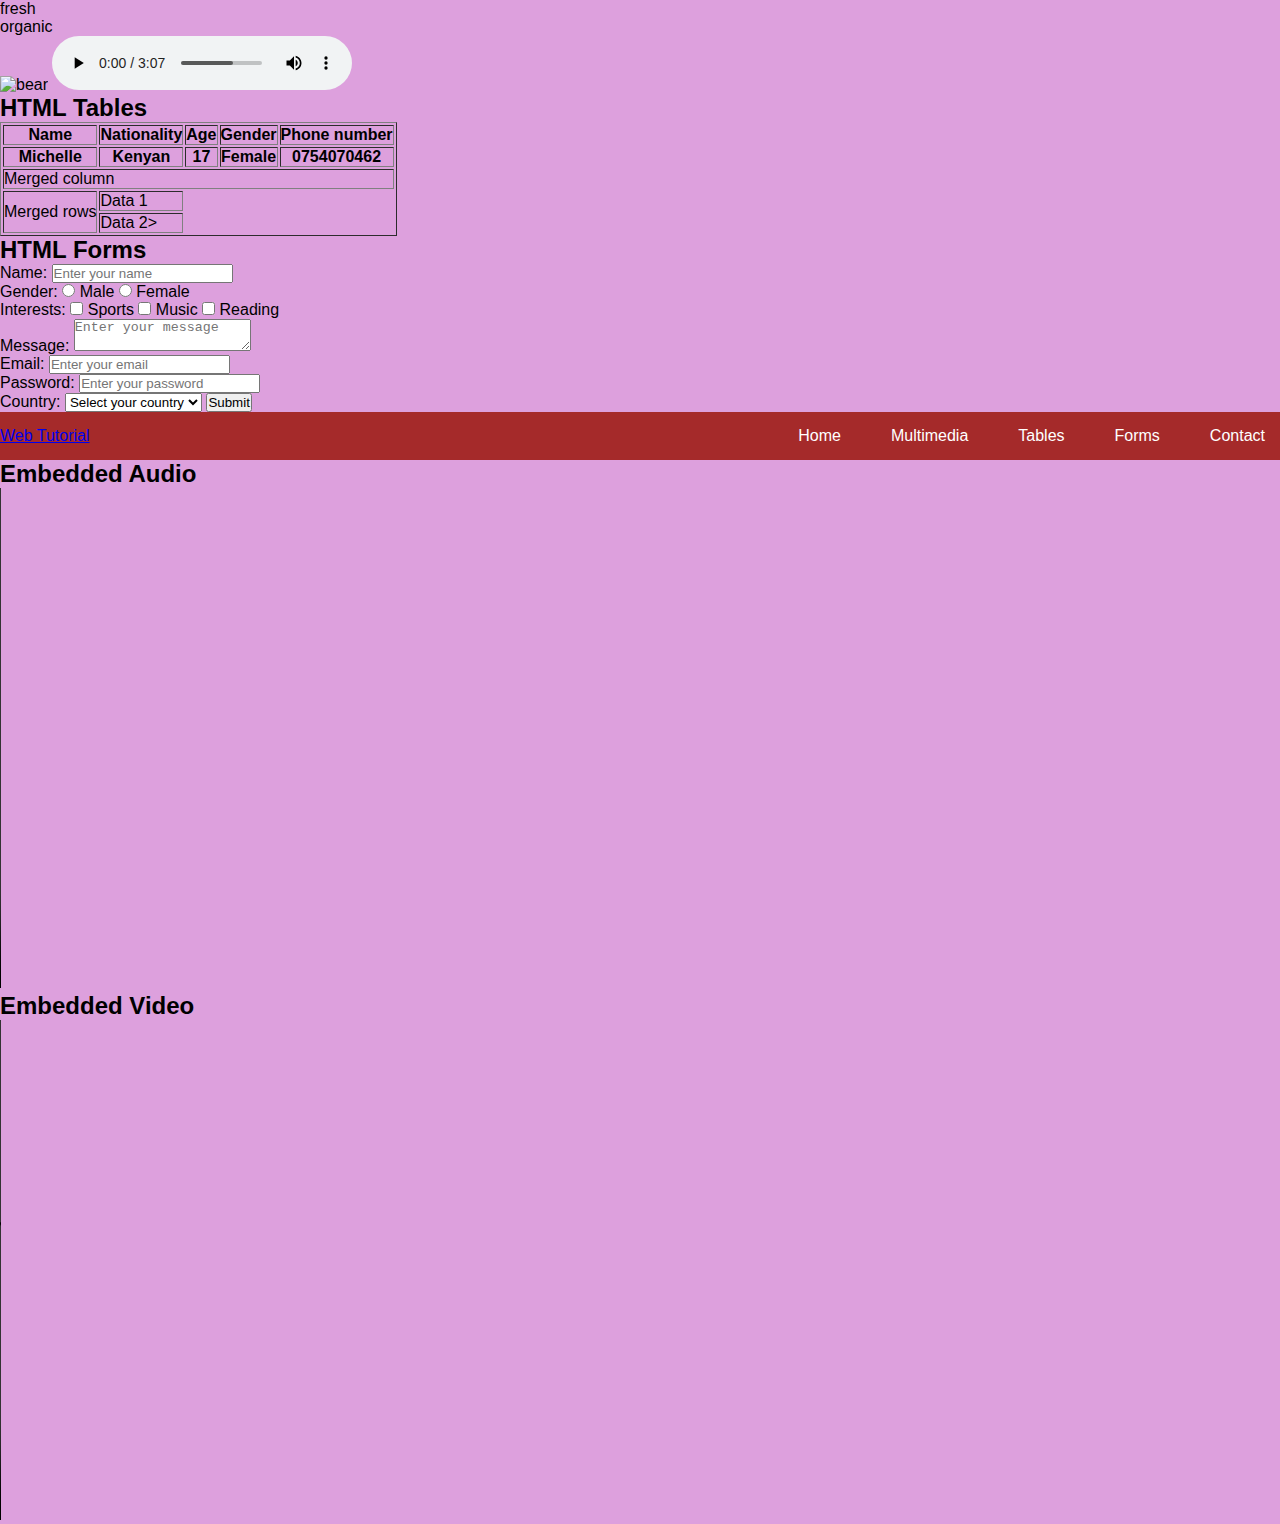
==== about.html @ fcc837fb "new changes" ====
<!DOCTYPE html>
<html lang="en">
<head>
   
    <meta charset="UTF-8">
    <meta name="viewport" content="width=device-width, initial-scale=1.0">
    <About Us>
   <title>Software Development</title>
   <link rel="stylesheet" href="style.css">
</head>
<body>
 <div>
    <h1></h1>
    <ol>
        <li>fresh</li>
        <li>organic</li>
    </ol>

    </ol>

 </div>
 


<img src="pexels-rasmussvinding-35435.jpg" alt="bear" height="100px" width="100px">
<!--this is a comment-->
<audio controls src="Don Toliver - No Pole [Official Visualizer] [fCeiUX59_FM] (1).mp3"></audio>

<h2>HTML Tables</h2>
<table border="1">
 <tr>
    <th>Name</th>
    <th>Nationality
    <th>Age</th>
    <th>Gender</th>
    <th>Phone number</th>
 </tr>
 <tr>
    <th>Michelle</th>
    <th>Kenyan</th>
    <th>17</th>
    <th>Female</th>
    <th>0754070462</th>
 </tr>
 <tr>
    <td colspan="5">Merged column</td>
 </tr>
 <tr>
    <td rowspan="5">Merged rows</td>
    <td>Data 1</td>
 </tr>
 <tr>
    <td>Data 2></td>
 </tr>

</table>
<!-- Creating forms -->
 <h2>HTML Forms</h2>
 <form action="/submit" method="POST">
    <label for="name">Name:</label>
    <input type="text" id="name" name="name" placeholder="Enter your name"><br>
    <label for="gender">Gender:</label>
    <input type="radio" id="male" name="gender" value="male">
    <label for="male">Male</label>
    <input type="radio" id="female" name="female" value="female">
    <label for="female">Female</label><br>
    <label for="interests">Interests:
    <input type="checkbox" id="sports" name="interests" value="sports">
    <label for="sports">Sports</label>
    <input type="checkbox" id="music" name="interests" value="music">
    <label for="music">Music</label>
    <input type="checkbox" id="reading" name="interests" value="reading">
    <label for="reading">Reading</label></label><br>
    <label for="message">Message:</label>
    <textarea name="message" id="message" placeholder="Enter your message"></textarea><br>
    <label for="email">Email:</label>
    <input type="email" id="email" name="email" placeholder="Enter your email"><br>
    <label for="password">Password:</label>
    <input type="password" id="password" name="password" placeholder="Enter your password"><br>
    <label for="country">Country:</label>
    <select name="country" id="country">
      <option value=" " disabled selected>Select your country</option>
      <option value="kenya">Kenya</option><br>
      <option value="uganda">Uganda</option><br>
      <option value="tanzania">Tanzania</option><br>
      <option value="rwanda">Rwanda</option><br>
      <option value="burundi">Burundi</option><br>
    </select>
    <button type="submit" value="submit">Submit</button>
 </form>
 <nav class="navbar">
   <div class="container">
       <a href="#" class="logo">Web Tutorial</a>
       <ul class="nav-links">
           <li><a href="#">Home</a></li>
           <li><a href="#">Multimedia</a></li>
           <li><a href="#">Tables</a></li>
           <li><a href="#">Forms</a></li>
           <li><a href="#">Contact</a></li>
       </ul>
   </div>
</nav>
<section>
   <h2>Embedded Audio</h2>
   <video controls width="500" height="500">
   <video controls width="500" height="500">
      <audio controls  src="Don Toliver - No Pole [Official Visualizer] [fCeiUX59_FM] (1).mp3" type="audio/mpeg">
       Your browser does not support the audio file.
   </audio>
</section>

<section>
   <h2>Embedded Video</h2>
   <video controls width="500" height="500">
      <source src="BTS (방탄소년단) 'Butter' Official MV.mp4" type="video/mp4">
Lorem ipsum dolor sit, amet consectetur adipisicing elit. 
Quod inventore eum explicabo assumenda eaque, dolorum qui accusamus 
laboriosam voluptatum commodi dicta itaque eos tenetur voluptatem expedita laborum officia. 
Laborum, placeat?

 
</body>
</html>
---- style.css ----
* {
    padding: 0;
    margin: 0;
}
body{
    font-family: 'Lucida Sans', 'Lucida Sans Regular', 'Lucida Grande', 'Lucida Sans Unicode', Geneva, Verdana, sans-serif;
    background-color: plum;
    color: rgb(rgb(160, 64, 64), rgb(89, 146, 89), rgb(58, 58, 126))
    }
    header{
        text-align: center;
    }
    .navbar {
        background-color: brown;
        padding: 15px 0;
    }
    .navbar .container{
        display: flex;
        justify-content: space-between;
        align-items: center;
    }
    .nav-links{
        list-style: none;
        display: flex;
        gap: 20px;
    }
    .nav-links li{
        display: inline-block;
        position: relative;
    }


    .nav-links li a {
        color: white;
        text-decoration: none;
        padding: 10px 15px;
    }

    /*underline effect*/
    .nav-links li a::after {
        content: "";
        position: absolute;
        left: 50%;
        bottom: 0;  
        width: 0;height: 2px;
        background: black;
        transition: width 0.4s ease, left 0.4s ease;
    }

    /*Hover effect*/
    .nav-links li a:hover::after{
        width: 100%;
        left: 0;
    }
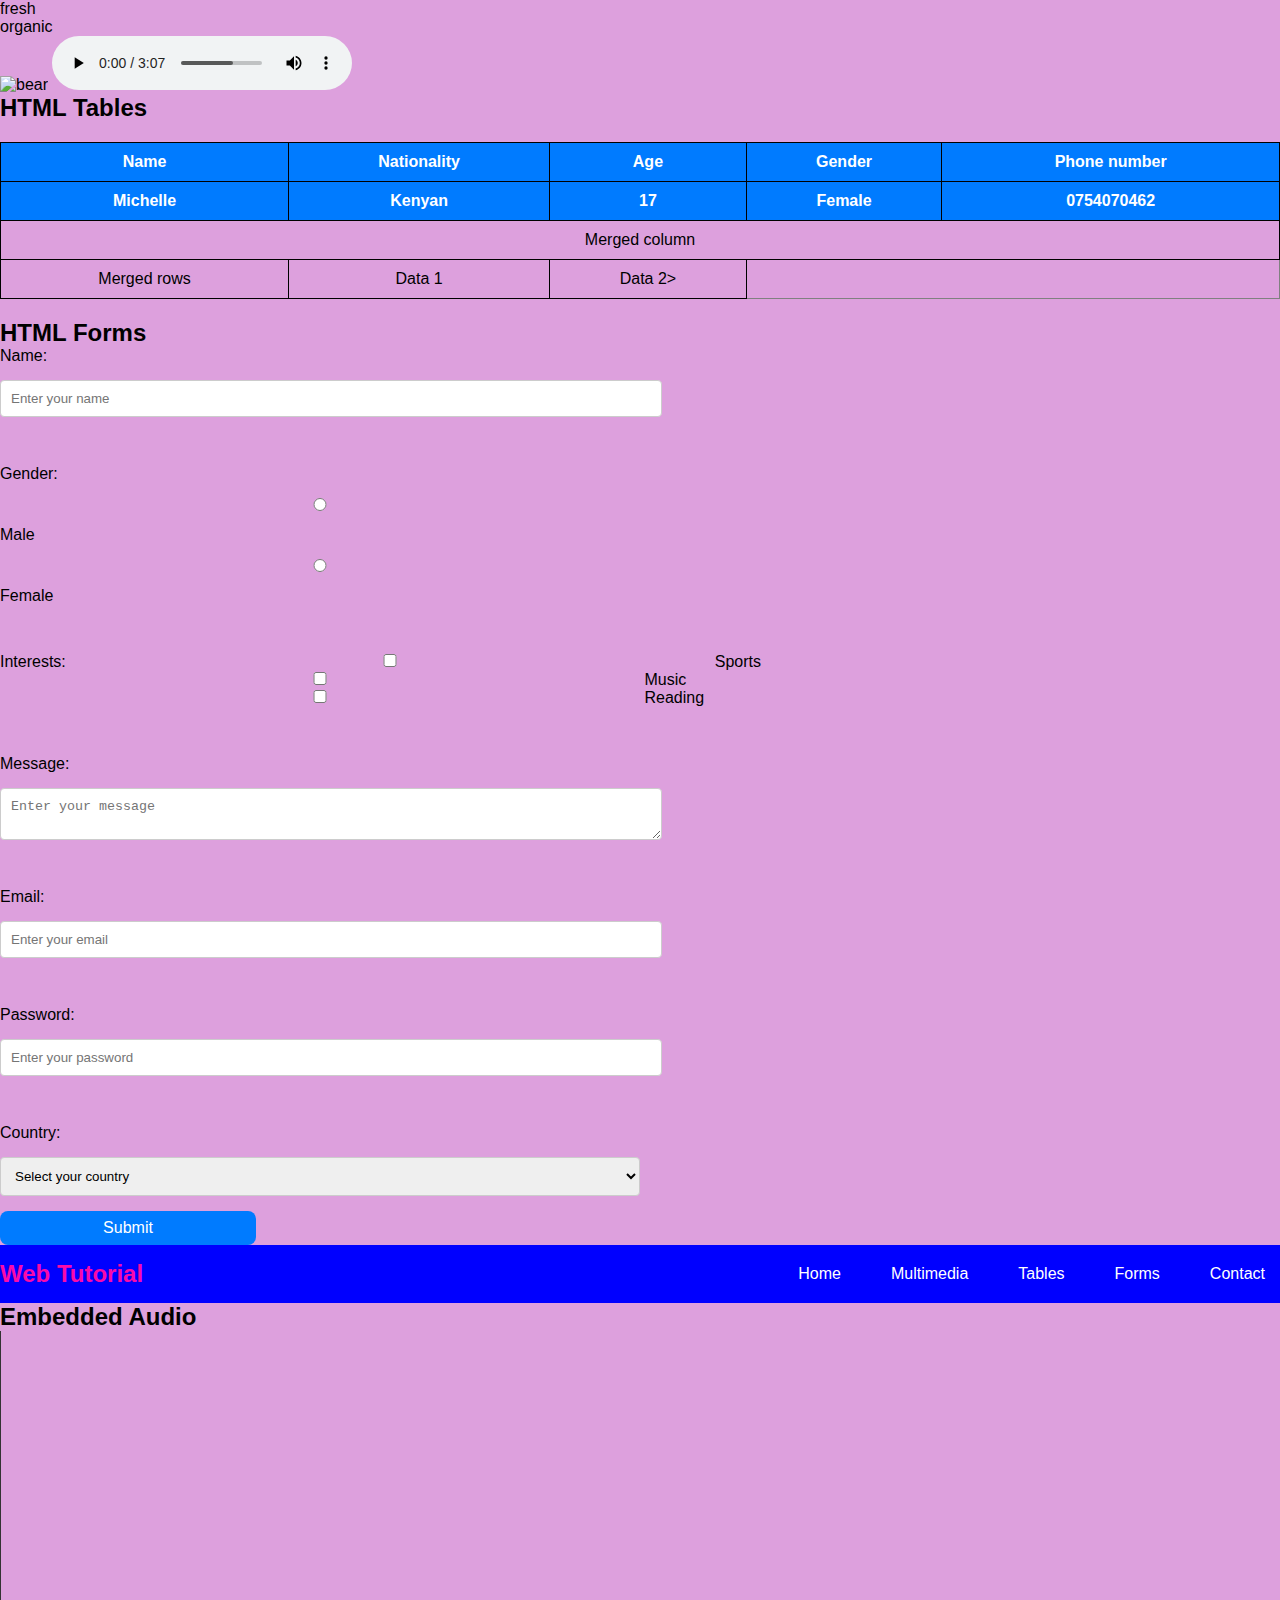
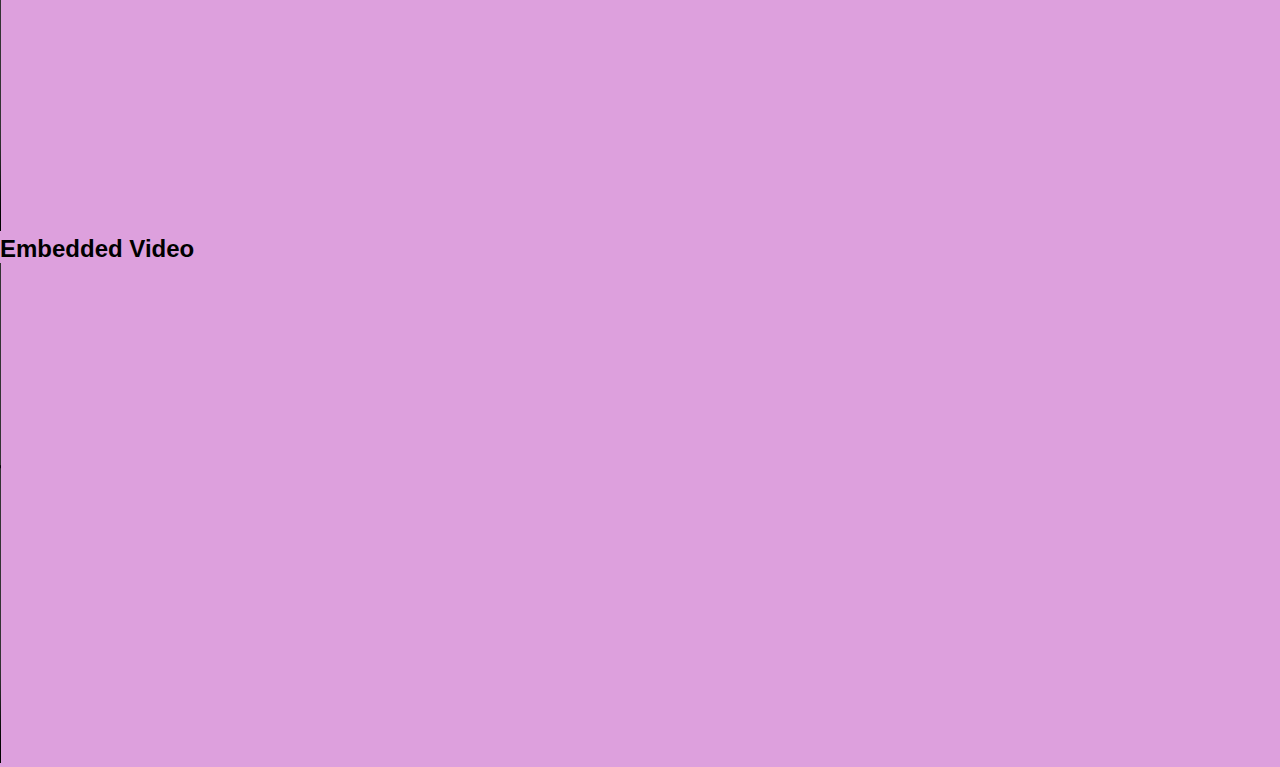
==== commit eda0ab13: "css additions" ====
--- a/about.html
+++ b/about.html
@@ -25,35 +25,35 @@
 <img src="pexels-rasmussvinding-35435.jpg" alt="bear" height="100px" width="100px">
 <!--this is a comment-->
 <audio controls src="Don Toliver - No Pole [Official Visualizer] [fCeiUX59_FM] (1).mp3"></audio>
+<section>
+   <h2>HTML Tables</h2>
+   <table border="1">
 
-<h2>HTML Tables</h2>
-<table border="1">
- <tr>
-    <th>Name</th>
-    <th>Nationality
-    <th>Age</th>
-    <th>Gender</th>
-    <th>Phone number</th>
- </tr>
- <tr>
-    <th>Michelle</th>
-    <th>Kenyan</th>
-    <th>17</th>
-    <th>Female</th>
-    <th>0754070462</th>
- </tr>
+      <tr>
+         <th>Name</th>
+         <th>Nationality</th>
+         <th>Age</th>
+         <th>Gender</th>
+         <th>Phone number</th>
+      </tr>
+      <tr>
+         <th>Michelle</th>
+         <th>Kenyan</th>
+         <th>17</th>
+         <th>Female</th>
+         <th>0754070462</th>
+      </tr>
  <tr>
     <td colspan="5">Merged column</td>
  </tr>
  <tr>
     <td rowspan="5">Merged rows</td>
     <td>Data 1</td>
- </tr>
- <tr>
     <td>Data 2></td>
  </tr>
 
 </table>
+</section>
 <!-- Creating forms -->
  <h2>HTML Forms</h2>
  <form action="/submit" method="POST">
@@ -88,6 +88,11 @@
     </select>
     <button type="submit" value="submit">Submit</button>
  </form>
+ <div>
+   <p>
+      
+   </p>
+ </div>
  <nav class="navbar">
    <div class="container">
        <a href="#" class="logo">Web Tutorial</a>
--- a/style.css
+++ b/style.css
@@ -11,7 +11,7 @@
         text-align: center;
     }
     .navbar {
-        background-color: brown;
+        background-color: blue;
         padding: 15px 0;
     }
     .navbar .container{
@@ -52,6 +52,66 @@
         width: 100%;
         left: 0;
     }
+    /*Styling logo*/
 
+    .logo {
+        font-size: 24px;
+        color: rgb(249, 10, 170);
+        font-weight: bold;
+        text-decoration: none;
+    }
+    /*Styling table*/
+    table{
+        width: 100%;
+        border-collapse: collapse;
+        margin: 20px 0;
+    }
+    /*Styling table header*/
+    th, td {
+        border: 1px solid rgb(0, 0, 0);
+        padding: 10px;
+        text-align: center;
+    }
 
+    th {
+        background: #007bff;
+        color: white;
+    }
+    /*styling form*/
+    form {
+        display: flex;
+        flex-direction: column;
+        gap: 15px;
+    }
+    
+    input, textarea ,select {
+        padding: 10px;/*padding adds space inside a  container*/
+        border: 1px solid #ccc;
+        border-radius: 4px;/*round corners of an input field*/
+        width: 50%;
+    }
+    .radio-group, .checkbox-group {
+        display: flex;
+        gap: 5px;
+    }
+    button {
+        padding: 8px;
+        background-color: #007bff;
+        color: white;
+        border: none;
+        border-radius: 8px;
+        cursor: pointer;
+        font-size: 16px;
+        width: 20%;
+    }
+    
+    button:hover {
+        background: rgb(235, 65 ,68);
 
+    }
+    footer {
+        text-align: center;
+        background: #007bff;
+        color: white;
+        padding: 10px;
+    }
